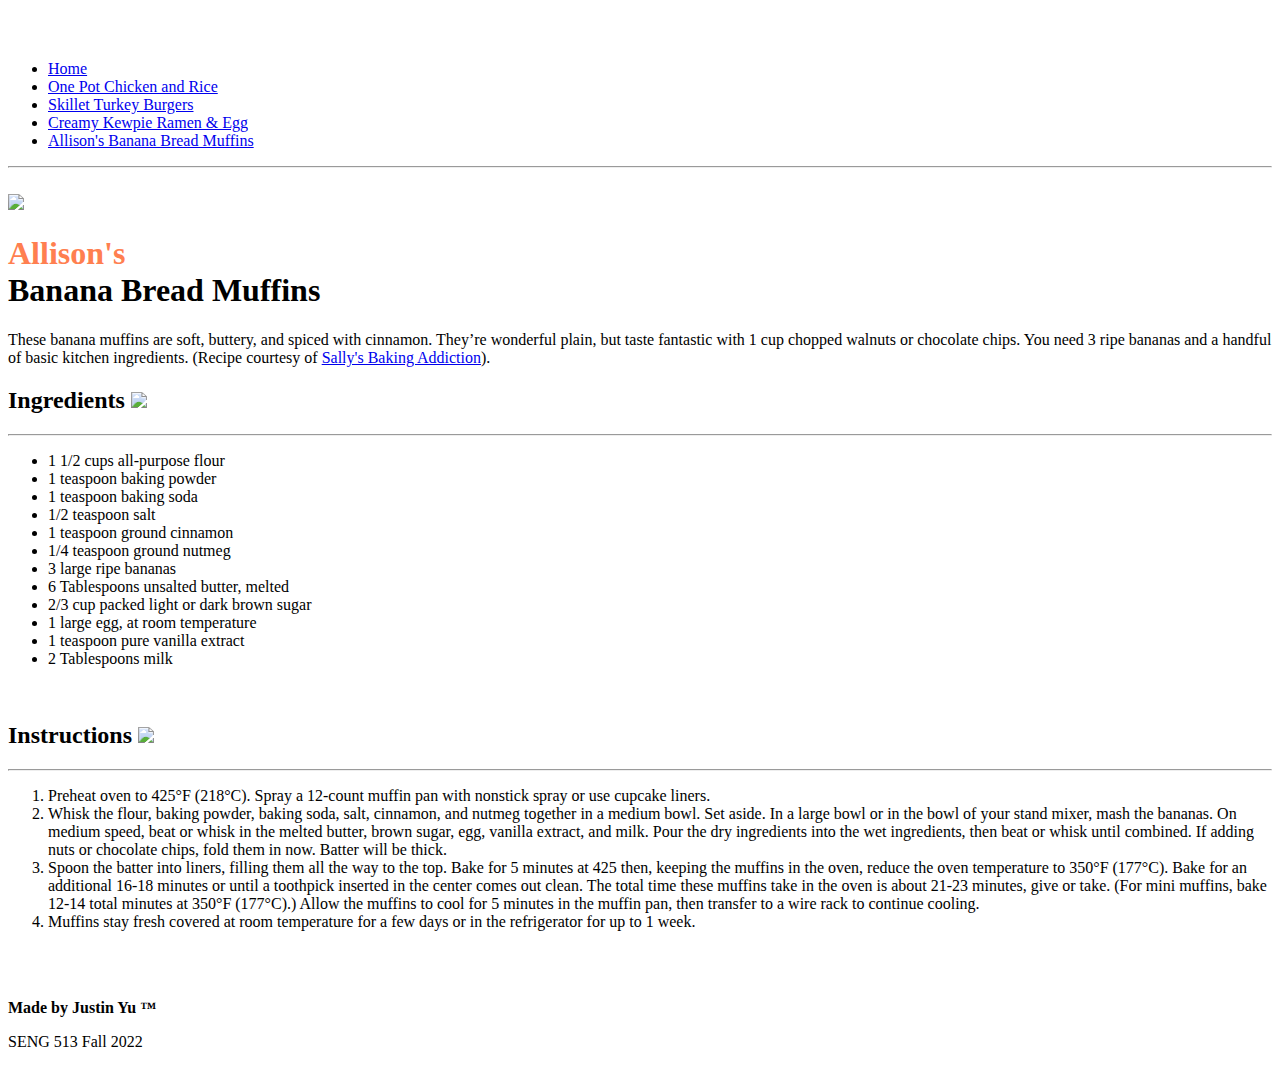
==== allisons-banana-bread-muffins.html @ bc9383fc "Add files via upload" ====
<!doctype html>

<html lang="en">
<head>
  <meta charset="utf-8">
  <meta name="viewport" content="width=device-width, initial-scale=1">
  <title>The Ultimate College Cookbook</title>
  <link href="style/style.css" type="text/css" rel="stylesheet">
</head>

<body> 
    
    <div id="home">
    <br>
    <br>
    <div class="navbar">
        <ul class="nav">
            <li class="nav"><a href="index.html"> Home</a></li>
            <li class="nav"><a href="one-pot-chicken-and-rice.html">One Pot Chicken and Rice</a></li>
            <li class="nav"><a href="skillet-turkey-burgers.html">Skillet Turkey Burgers</a></li>
            <li class="nav"><a href="creamy-kewpie-ramen-egg.html">Creamy Kewpie Ramen & Egg</a></li>  
            <li class="nav"><a href="allisons-banana-bread-muffins.html">Allison's Banana Bread Muffins</a></li>       
        </ul>
        <hr>
    </div>

    
    </div>
    <br>
    <div class="flex-container">
        <div>
            <img class="recipeimage"src="https://sallysbakingaddiction.com/wp-content/uploads/2018/12/banana-muffins-recipe-4.jpg">
        </div>
        
        <div>
            <h1 class="recipetitle"><span style="color:coral">Allison's</span><br> Banana Bread Muffins</h1>
        </div>
    </div>
    </div>
    <p class="para">
        These banana muffins are soft, buttery, and spiced with cinnamon. They’re wonderful plain, but taste fantastic with 1 cup chopped walnuts or chocolate chips. You need 3 ripe bananas and a handful of basic kitchen ingredients. (Recipe courtesy of <a href="https://sallysbakingaddiction.com/banana-muffins/">Sally's Baking Addiction</a>).
    </p>


    <div id="recipes">
        <h2>Ingredients <img class="icon" src="https://cdn-icons-png.flaticon.com/128/2940/2940765.png"></h2> 
        <hr>

        <ul class="list">
            <li>1 1/2 cups all-purpose flour</li>
            <li>1 teaspoon baking powder</li>
            <li>1 teaspoon baking soda</li>
            <li>1/2 teaspoon salt</li>
            <li>1 teaspoon ground cinnamon</li>
            <li>1/4 teaspoon ground nutmeg</li>
            <li>3 large ripe bananas</li>
            <li>6 Tablespoons unsalted butter, melted</li>
            <li>2/3 cup packed light or dark brown sugar</li>
            <li>1 large egg, at room temperature</li>
            <li>1 teaspoon pure vanilla extract</li>
            <li>2 Tablespoons milk</li>
        </ul>

        <br>

        <h2>Instructions <img class="icon" src="https://cdn-icons-png.flaticon.com/512/3246/3246722.png"></h2> 
        <hr>
    
        <ol class="list">
            <li>Preheat oven to 425°F (218°C). Spray a 12-count muffin pan with nonstick spray or use cupcake liners.</li>
            <li>Whisk the flour, baking powder, baking soda, salt, cinnamon, and nutmeg together in a medium bowl. Set aside. In a large bowl or in the bowl of your stand mixer, mash the bananas. On medium speed, beat or whisk in the melted butter, brown sugar, egg, vanilla extract, and milk. Pour the dry ingredients into the wet ingredients, then beat or whisk until combined. If adding nuts or chocolate chips, fold them in now. Batter will be thick.</li>
            <li>Spoon the batter into liners, filling them all the way to the top. Bake for 5 minutes at 425 then, keeping the muffins in the oven, reduce the oven temperature to 350°F (177°C). Bake for an additional 16-18 minutes or until a toothpick inserted in the center comes out clean. The total time these muffins take in the oven is about 21-23 minutes, give or take. (For mini muffins, bake 12-14 total minutes at 350°F (177°C).) Allow the muffins to cool for 5 minutes in the muffin pan, then transfer to a wire rack to continue cooling.</li>
            <li>Muffins stay fresh covered at room temperature for a few days or in the refrigerator for up to 1 week.</li>
        </ol>
    
        <br>

    </div>


<br>
<footer>
    <p><b>Made by Justin Yu ™ </b></p>
    <p>SENG 513 Fall 2022</p>
</footer>
</body>
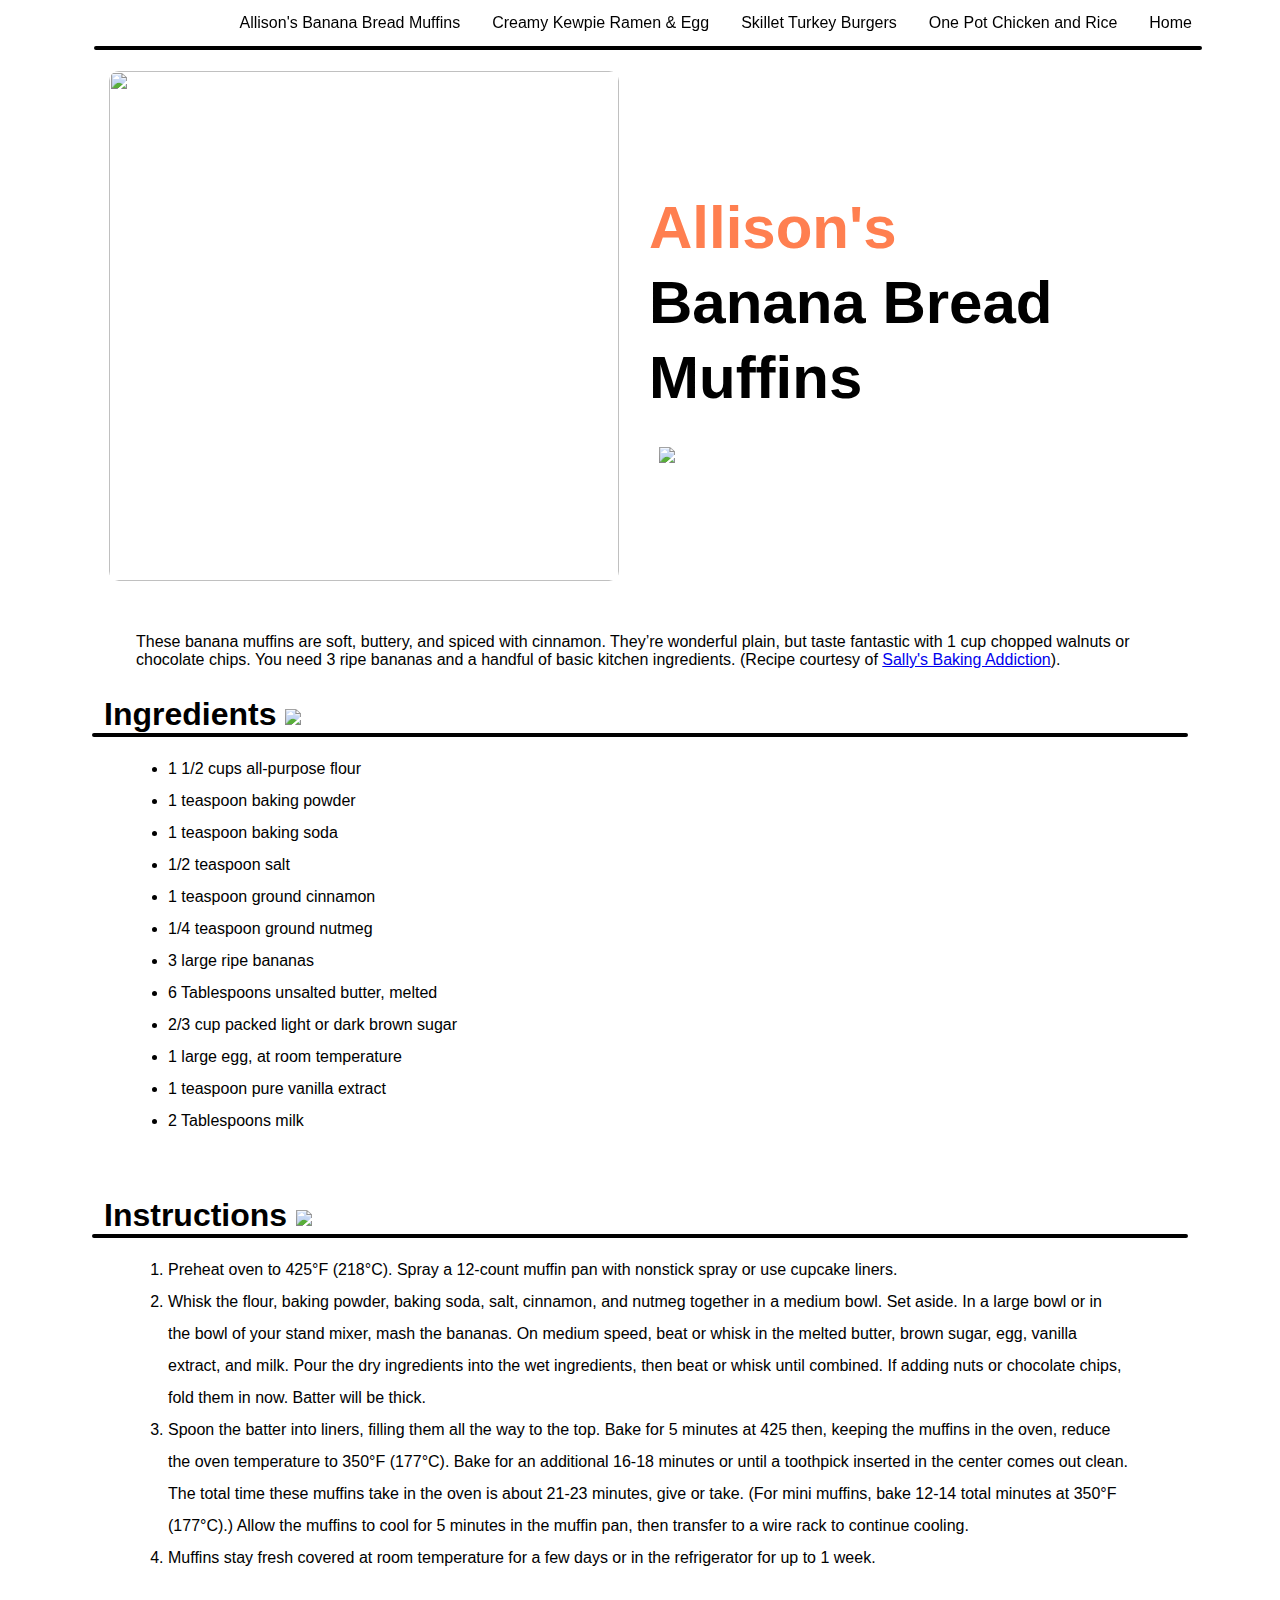
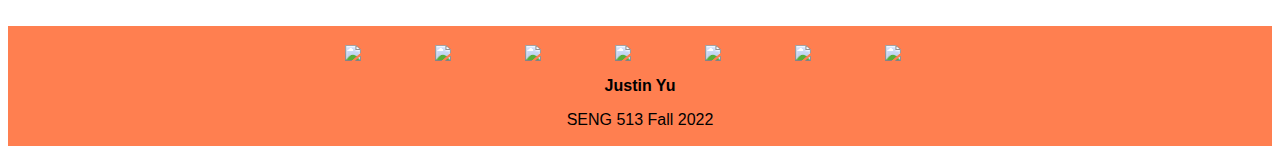
==== commit 47623325: "Update allisons-banana-bread-muffins.html" ====
--- a/allisons-banana-bread-muffins.html
+++ b/allisons-banana-bread-muffins.html
@@ -33,7 +33,8 @@
         </div>
         
         <div>
-            <h1 class="recipetitle"><span style="color:coral">Allison's</span><br> Banana Bread Muffins</h1>
+            <h1 class="recipetitle"><span style="color:coral">Allison's</span><br> Banana Bread Muffins<br><img class="ricon" src="https://cdn-icons-png.flaticon.com/512/2682/2682355.png"></h1>
+            
         </div>
     </div>
     </div>
@@ -80,7 +81,17 @@
 
 <br>
 <footer>
-    <p><b>Made by Justin Yu ™ </b></p>
-    <p>SENG 513 Fall 2022</p>
-</footer>
-</body>+    <br>
+      <div class="iconfoot">
+        <img class="iconf" src="https://cdn-icons-png.flaticon.com/128/2515/2515183.png">
+        <img class="iconf" src="https://cdn-icons-png.flaticon.com/128/2940/2940765.png">
+        <img class="iconf" src="https://cdn-icons-png.flaticon.com/512/3640/3640258.png">
+        <img class="iconf" src="https://cdn-icons-png.flaticon.com/512/2253/2253399.png">
+        <img class="iconf" src="https://cdn-icons-png.flaticon.com/512/1623/1623786.png">
+        <img class="iconf" src="https://cdn-icons-png.flaticon.com/512/2682/2682355.png">
+        <img class="iconf" src="https://cdn-icons-png.flaticon.com/512/3246/3246722.png">
+      </div>
+      <p><b>Justin Yu </b></p>
+      <p>SENG 513 Fall 2022</p>
+  </footer>
+</body>
--- a/style/style.css
+++ b/style/style.css
@@ -0,0 +1,172 @@
+html {
+    scroll-behavior: smooth;
+    /* reference: https://www.w3schools.com/howto/howto_css_smooth_scroll.asp#section1*/
+}
+
+body {
+    background-color: white;
+    font-family:'Segoe UI', Tahoma, Geneva, Verdana, sans-serif;
+    background-image: url('https://cdn.shopify.com/s/files/1/0533/2089/files/5-websites-to-download-free-subtle-textures-subtle.jpg?5724472906039650661');
+    background-size: 20% ;
+}
+
+ul.nav {
+    list-style-type: none;
+    margin: 0;
+    overflow: hidden;
+    padding-right: 5em;
+}
+  
+li.nav {
+    float: right;
+}
+
+.navbar {
+    position: fixed; 
+    top: 0;
+    width: 100%;
+}
+  
+/* referenced from: https://www.w3schools.com/css/css_navbar.asp*/
+li a {
+    display: block;
+    color: black;
+    text-align: center;
+    padding: 14px 16px;
+    text-decoration: none;
+}
+  
+/* hovering over a nav bar */
+li a:hover {
+    background-color: coral;
+}
+
+.flex-container {
+    display: flex;
+    justify-content: center;
+    align-items: center;
+    padding-left: 5em;
+    padding-right: 5em;
+}
+  
+  .flex-container > div {
+    width: 100em;
+    margin: 0.3em;
+    text-align: center;
+    line-height: 75px;
+    font-size: 30px;
+}
+
+.title {
+    text-align: right;
+    line-height: 0.8em;
+}
+
+.subtitle {
+    text-align: right;
+}
+
+
+.mainimage {
+    border-radius: 10px;
+    max-width: 500px;
+    height:auto;
+    animation: fadeIn 5s;
+}
+
+@keyframes fadeIn {
+    0% { opacity: 0; }
+    100% { opacity: 1; }
+  }
+
+hr {
+    border: 2px solid black;
+    border-radius: 5px;
+    padding-left: 5em;
+    width:80%;
+    margin:0 auto;
+  }
+
+h2 {
+    padding-left: 3em;
+    margin-bottom: 0;
+    font-size: 2em;
+}
+
+.para {
+    padding-left: 8em;
+    padding-right: 8em;
+    font-size: 1em;
+}
+
+.icon {
+    width: 60px;
+}
+
+.ricon {
+    padding: 10px;
+    width: 100px;
+}
+
+.recipelist {
+    margin-left: auto;
+    margin-right: auto;
+}
+
+td, th {
+    text-align: center;
+    padding: 10px;
+    padding-left: 50px;
+    padding-right: 50px;
+  }
+
+tr:hover {
+    background-color: coral;
+}
+
+.headertable {
+    background-color: coral;
+}
+
+iframe {
+    display: block;
+}
+
+footer {
+    text-align: center;
+    padding: 1px;
+    background-color: coral;
+  }
+
+.recipetitle {
+    text-align: left;
+}
+
+.recipeimage {
+    border-radius: 10px;
+    max-width: 100%;
+    max-height: 100%;
+    width: 17em;
+    height: 17em;
+    object-fit: cover;
+    animation: fadeIn 5s;
+}
+
+.list {
+    text-align: left;
+    padding-left: 10em;
+    padding-right: 9em;
+    line-height: 2em;
+}
+
+.iconfoot {
+    display: flex;
+    justify-content: center;
+}
+
+.iconf{
+    padding-left:20px;
+    padding-right:20px;
+    width: 50px;
+}
+
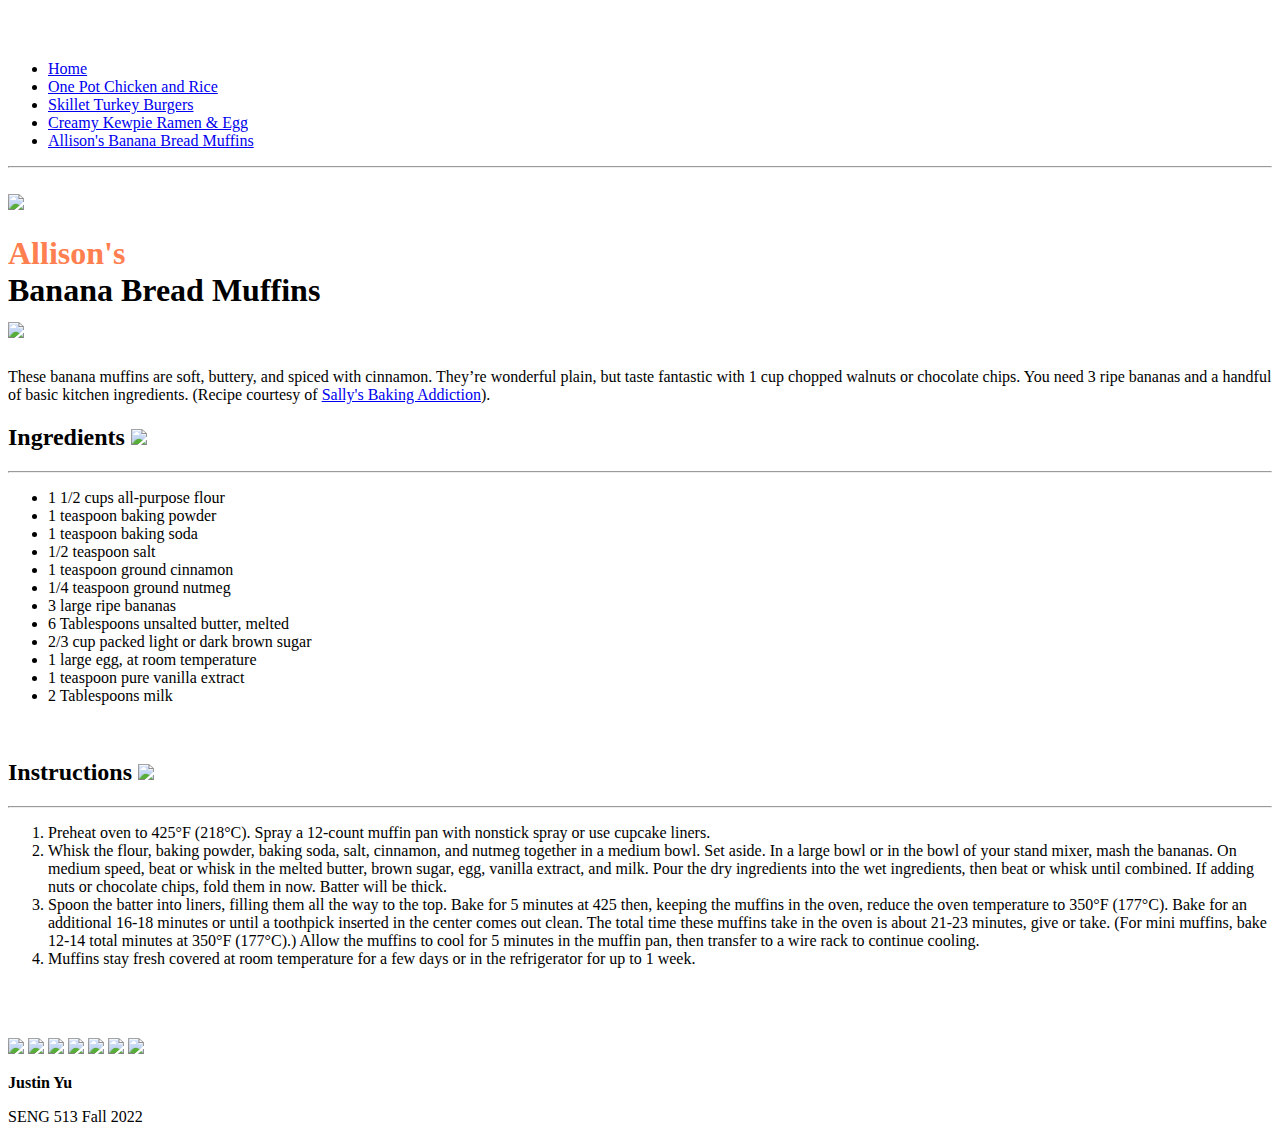
==== commit f77e932d: "Add files via upload" ====
--- a/allisons-banana-bread-muffins.html
+++ b/allisons-banana-bread-muffins.html
@@ -94,4 +94,4 @@
       <p><b>Justin Yu </b></p>
       <p>SENG 513 Fall 2022</p>
   </footer>
-</body>
+</body>